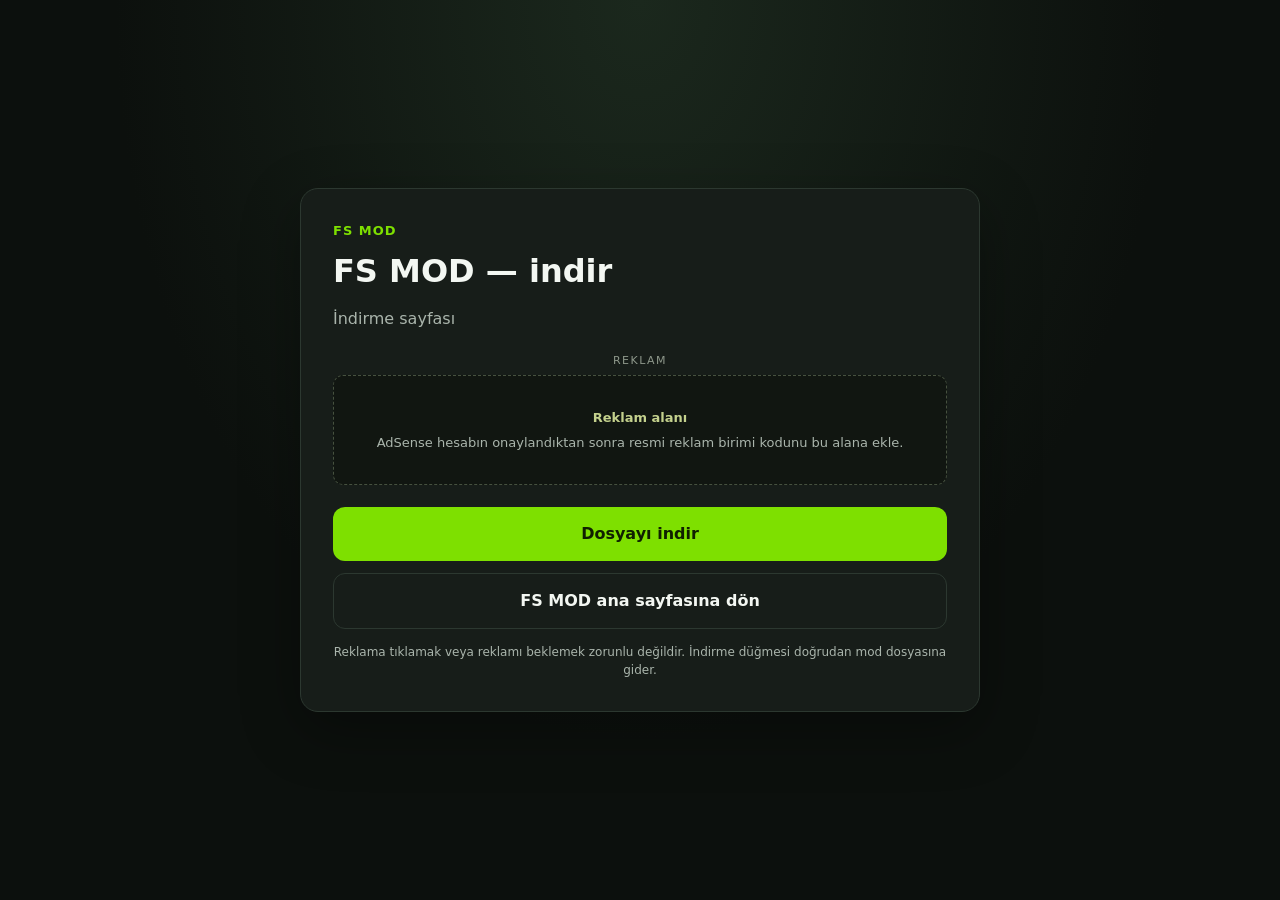
==== download.html @ 1fb7c094 "Add files via upload" ====
<!doctype html>
<html lang="tr">
<head>
<meta charset="utf-8">
<meta name="viewport" content="width=device-width,initial-scale=1">
<title>Mod indir - FS MOD</title>
<style>
:root{color-scheme:dark;--bg:#0c100d;--panel:#171d19;--line:#2c3830;--green:#7ee000;--text:#f3f7f2;--muted:#aab5ac}
*{box-sizing:border-box}body{margin:0;min-height:100vh;background:radial-gradient(ellipse at top,#1b281d,var(--bg) 58%);color:var(--text);font:16px/1.5 system-ui,-apple-system,Segoe UI,Roboto,sans-serif;display:grid;place-items:center;padding:20px}
main{width:min(100%,680px);background:var(--panel);border:1px solid var(--line);border-radius:18px;padding:clamp(18px,5vw,32px);box-shadow:0 18px 60px #0005}
.brand{color:var(--green);font-weight:900;letter-spacing:1px;font-size:13px}
h1{font-size:clamp(23px,5vw,32px);line-height:1.2;margin:12px 0}
p{color:var(--muted)}.ad-label{text-align:center;font-size:11px;letter-spacing:1.5px;color:#8e988b;margin:22px 0 6px}
.ad-slot{min-height:110px;border:1px dashed #46513f;border-radius:10px;background:#111611;display:flex;align-items:center;justify-content:center;text-align:center;padding:18px;color:var(--muted);font-size:13px}
.ad-slot strong{display:block;color:#c4d18d;margin-bottom:5px}
.actions{display:grid;gap:12px;margin-top:22px}
a.btn{display:block;text-align:center;text-decoration:none;font-weight:850;border-radius:12px;padding:15px 18px}
.primary{background:var(--green);color:#102000}.secondary{border:1px solid var(--line);color:var(--text)}
.note{font-size:12px;text-align:center;margin:14px 0 0}
.error{color:#ffb4a9}
</style>
</head>
<body>
<main>
<div class="brand">FS MOD</div>
<h1 id="modName">Mod indir</h1>
<p>İndirme sayfası</p>

<p class="ad-label">REKLAM</p>
<div class="ad-slot" id="adSlot">
  <div><strong>Reklam alanı</strong>
    AdSense hesabın onaylandıktan sonra resmi reklam birimi kodunu bu alana ekle.
  </div>
</div>

<div class="actions">
  <a class="btn primary" id="downloadBtn" href="#" rel="nofollow">Dosyayı indir</a>
  <a class="btn secondary" href="./index.html">FS MOD ana sayfasına dön</a>
</div>
<p class="note">Reklama tıklamak veya reklamı beklemek zorunlu değildir. İndirme düğmesi doğrudan mod dosyasına gider.</p>
<p id="error" class="error" hidden>İndirme bağlantısı geçersiz. Lütfen mod sayfasına dönüp tekrar deneyin.</p>
</main>
<script>
(() => {
  const params = new URLSearchParams(location.search);
  const file = params.get("file") || "";
  const name = params.get("name") || "FS MOD";
  const link = document.getElementById("downloadBtn");
  document.getElementById("modName").textContent = name + " — indir";
  try {
    const url = new URL(file, location.href);
    if (!["https:", "http:"].includes(url.protocol)) throw new Error("bad protocol");
    link.href = url.href;
    link.target = "_blank";
    link.rel = "noopener noreferrer nofollow";
  } catch (_) {
    link.hidden = true;
    document.getElementById("error").hidden = false;
  }
})();
</script>
</body>
</html>
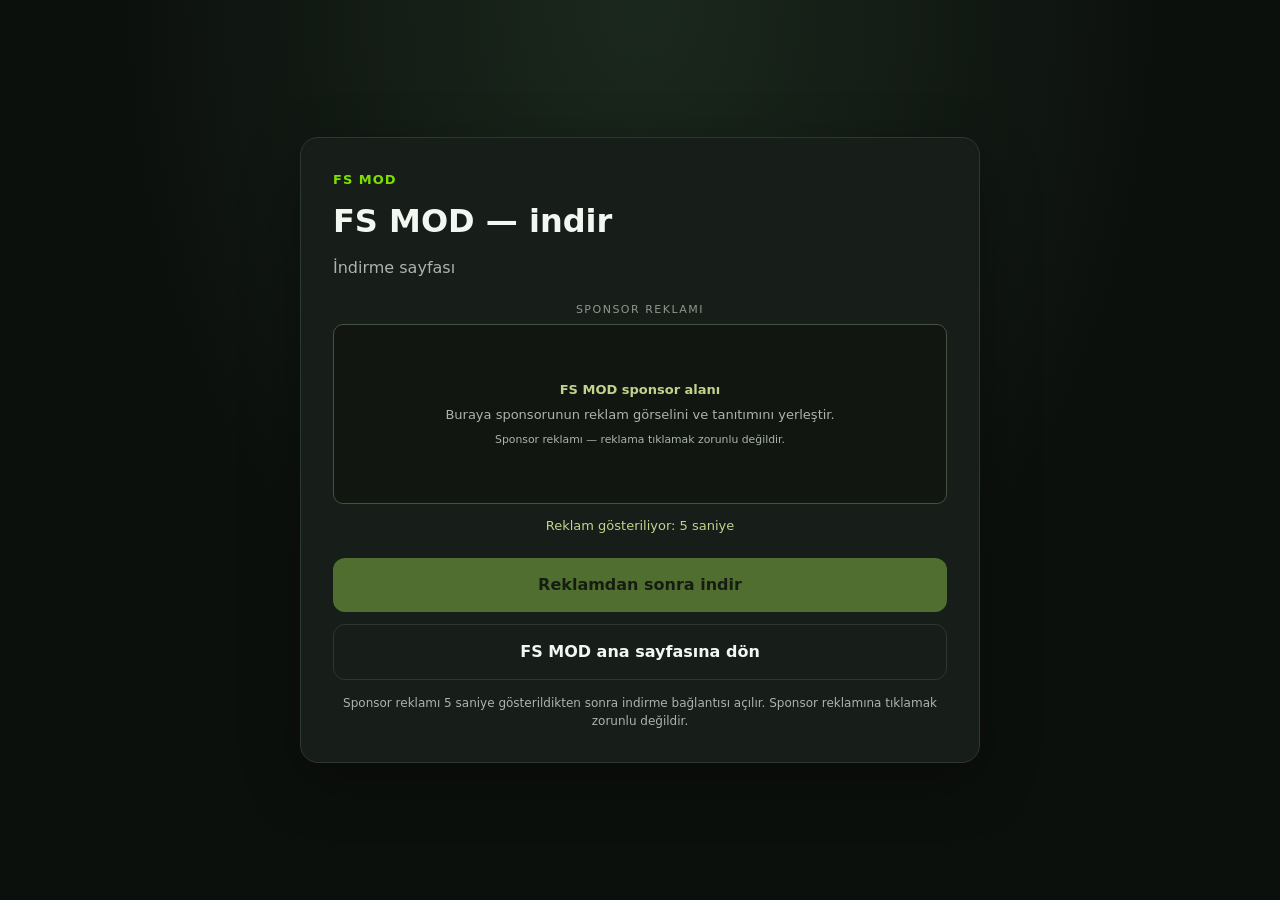
==== commit f582f43e: "Add files via upload" ====
--- a/download.html
+++ b/download.html
@@ -11,7 +11,7 @@
 .brand{color:var(--green);font-weight:900;letter-spacing:1px;font-size:13px}
 h1{font-size:clamp(23px,5vw,32px);line-height:1.2;margin:12px 0}
 p{color:var(--muted)}.ad-label{text-align:center;font-size:11px;letter-spacing:1.5px;color:#8e988b;margin:22px 0 6px}
-.ad-slot{min-height:110px;border:1px dashed #46513f;border-radius:10px;background:#111611;display:flex;align-items:center;justify-content:center;text-align:center;padding:18px;color:var(--muted);font-size:13px}
+.ad-slot{min-height:180px;border:1px solid #46513f;border-radius:10px;background:#111611;display:flex;align-items:center;justify-content:center;text-align:center;padding:18px;color:var(--muted);font-size:13px;overflow:hidden}.ad-slot img{max-width:100%;max-height:260px;object-fit:contain;border-radius:8px}.ad-slot a{display:block;color:inherit;text-decoration:none}.timer{font-size:13px;color:#c4d18d;text-align:center;margin:12px 0 0}.btn[aria-disabled="true"]{opacity:.45;pointer-events:none;filter:grayscale(.4)}
 .ad-slot strong{display:block;color:#c4d18d;margin-bottom:5px}
 .actions{display:grid;gap:12px;margin-top:22px}
 a.btn{display:block;text-align:center;text-decoration:none;font-weight:850;border-radius:12px;padding:15px 18px}
@@ -26,18 +26,21 @@
 <h1 id="modName">Mod indir</h1>
 <p>İndirme sayfası</p>
 
-<p class="ad-label">REKLAM</p>
+<p class="ad-label">SPONSOR REKLAMI</p>
 <div class="ad-slot" id="adSlot">
-  <div><strong>Reklam alanı</strong>
-    AdSense hesabın onaylandıktan sonra resmi reklam birimi kodunu bu alana ekle.
+  <div>
+    <strong>FS MOD sponsor alanı</strong>
+    Buraya sponsorunun reklam görselini ve tanıtımını yerleştir.
+    <small style="display:block;margin-top:8px">Sponsor reklamı — reklama tıklamak zorunlu değildir.</small>
   </div>
 </div>
+<p class="timer" id="adTimer" aria-live="polite">Reklam gösteriliyor: 5 saniye</p>
 
 <div class="actions">
-  <a class="btn primary" id="downloadBtn" href="#" rel="nofollow">Dosyayı indir</a>
+  <a class="btn primary" id="downloadBtn" href="#" rel="nofollow" aria-disabled="true">Reklamdan sonra indir</a>
   <a class="btn secondary" href="./index.html">FS MOD ana sayfasına dön</a>
 </div>
-<p class="note">Reklama tıklamak veya reklamı beklemek zorunlu değildir. İndirme düğmesi doğrudan mod dosyasına gider.</p>
+<p class="note">Sponsor reklamı 5 saniye gösterildikten sonra indirme bağlantısı açılır. Sponsor reklamına tıklamak zorunlu değildir.</p>
 <p id="error" class="error" hidden>İndirme bağlantısı geçersiz. Lütfen mod sayfasına dönüp tekrar deneyin.</p>
 </main>
 <script>
@@ -47,12 +50,54 @@
   const name = params.get("name") || "FS MOD";
   const link = document.getElementById("downloadBtn");
   document.getElementById("modName").textContent = name + " — indir";
+
+  // Sponsor görselini burada ayarla (ör. https://siteadresin.com/reklam.jpg).
+  // Sponsor linki isteğe bağlıdır; reklama tıklamayı indirme şartı yapmayın.
+  const sponsorImageUrl = "";
+  const sponsorLinkUrl = "";
+  if (sponsorImageUrl) {
+    const slot = document.getElementById("adSlot");
+    slot.replaceChildren();
+    const img = document.createElement("img");
+    img.src = sponsorImageUrl;
+    img.alt = "Sponsor reklamı";
+    if (sponsorLinkUrl) {
+      const anchor = document.createElement("a");
+      anchor.href = sponsorLinkUrl;
+      anchor.target = "_blank";
+      anchor.rel = "noopener sponsored";
+      anchor.appendChild(img);
+      slot.appendChild(anchor);
+    } else {
+      slot.appendChild(img);
+    }
+  }
   try {
     const url = new URL(file, location.href);
     if (!["https:", "http:"].includes(url.protocol)) throw new Error("bad protocol");
     link.href = url.href;
     link.target = "_blank";
     link.rel = "noopener noreferrer nofollow";
+    link.setAttribute("aria-disabled", "true");
+    link.style.pointerEvents = "none";
+    link.style.opacity = ".45";
+
+    let remaining = 5;
+    const timer = document.getElementById("adTimer");
+    const tick = () => {
+      if (remaining > 0) {
+        timer.textContent = "Reklam gösteriliyor: " + remaining + " saniye";
+        remaining -= 1;
+        window.setTimeout(tick, 1000);
+      } else {
+        timer.textContent = "Reklam tamamlandı. İndirme bağlantısı açıldı.";
+        link.textContent = "Dosyayı indir ↓";
+        link.removeAttribute("aria-disabled");
+        link.style.pointerEvents = "auto";
+        link.style.opacity = "1";
+      }
+    };
+    tick();
   } catch (_) {
     link.hidden = true;
     document.getElementById("error").hidden = false;
